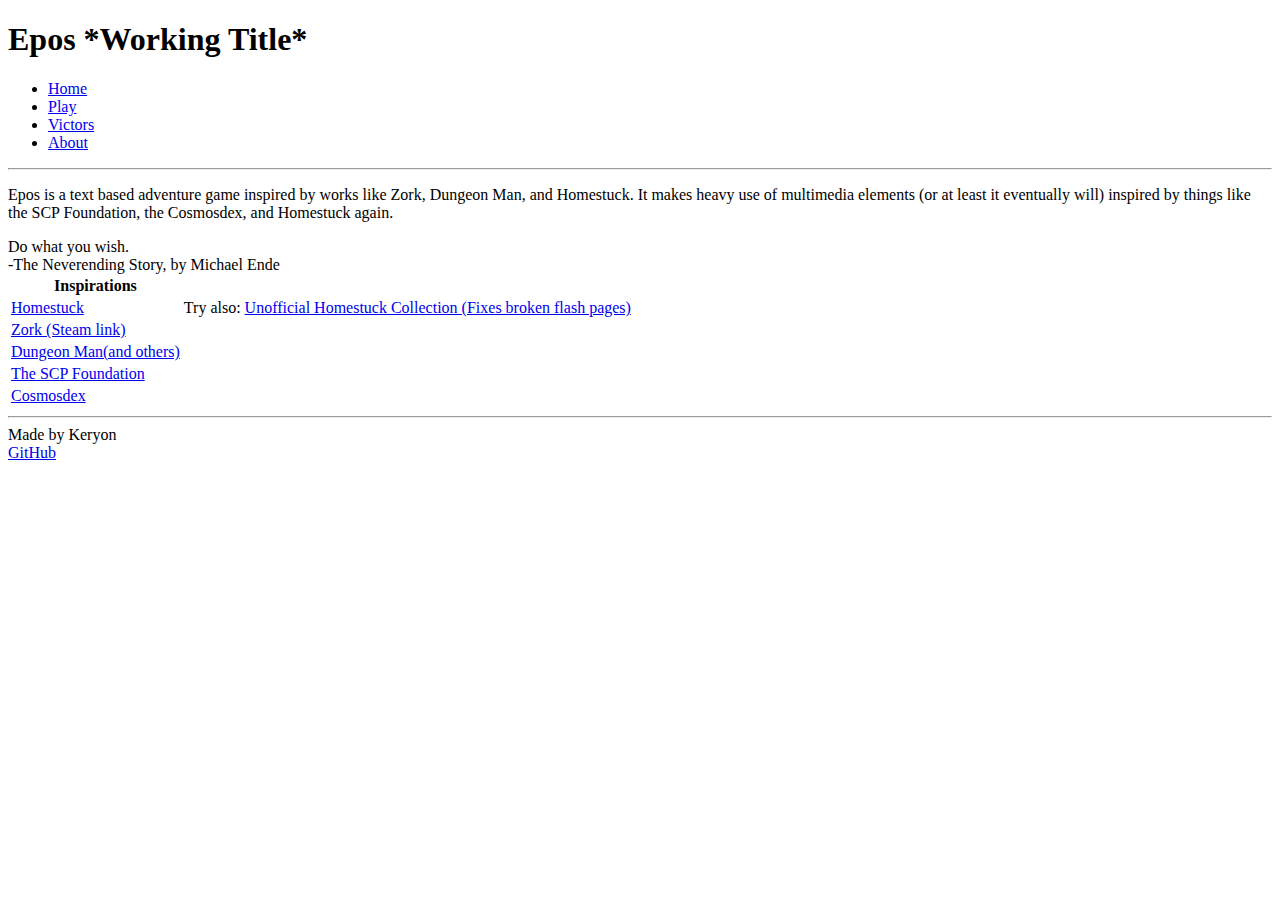
==== about.html @ a9f9d047 "About page done" ====
<!DOCTYPE html>
<html lang="en">
  <head>
    <meta charset="UTF-8" />
    <!-- Tell browsers not to scale the viewport automatically -->
    <meta name="viewport" content="width=device-width, initial-scale=1.0" />
    <title>Epos HTML</title>
    <link rel="icon" href="favicon.ico" />
  </head>
  <body>
    <!-- Use header, main, and footer elements to give semantic structure -->
    <header>
      <h1>Epos *Working Title*</h1>

      <!-- Navigation elements -->
      <nav>
        <menu>
          <li><a href="index.html">Home</a></li>
          <li><a href="play.html">Play</a></li>
          <li><a href="victors.html">Victors</a></li>
          <li><a href="about.html">About</a></li>
        </menu>
      </nav>
      <hr />
    </header>

    <main>

      <p>
        Epos is a text based adventure game inspired by works like Zork, Dungeon Man, and Homestuck.
        It makes heavy use of multimedia elements (or at least it eventually will) inspired by things like the SCP Foundation, the Cosmosdex, and Homestuck again.
      </p>



      <div id="quote">
        <div>Do what you wish.</div>
        <div>-The Neverending Story, by Michael Ende</div>
      </div>
      <table>
        <thead>
          <tr>
            <th>Inspirations</th>
          </tr>
        </thead>
        <tbody>
          <tr>
            <td><a href="https://Homestuck.com">Homestuck</a></td>
            <td>Try also: </td>
            <td><a href="https://bambosh.dev/unofficial-homestuck-collection/">Unofficial Homestuck Collection (Fixes broken flash pages)</a></td>
          </tr>
          <tr>
            <td><a href="https://store.steampowered.com/app/570580/Zork_Anthology/">Zork (Steam link)</a></td>
          </tr>
          <tr>
            <td><a href="https://homestarrunner.com/viderogames">Dungeon Man(and others)</a></td>
          </tr>
          <tr>
            <td><a href="https://scp-wiki.wikidot.com/">The SCP Foundation</a></td>
          </tr>
          <tr>
            <td><a href="https://cosmosdex.com/">Cosmosdex</a></td>
          </tr>
        </tbody>
      </table>
    </main>

    <footer>
      <hr />
      <span class="text-reset">Made by Keryon</span>
      <br />
      <a href="https://github.com/Keryon42/startup">GitHub</a>
    </footer>
  </body>
</html>
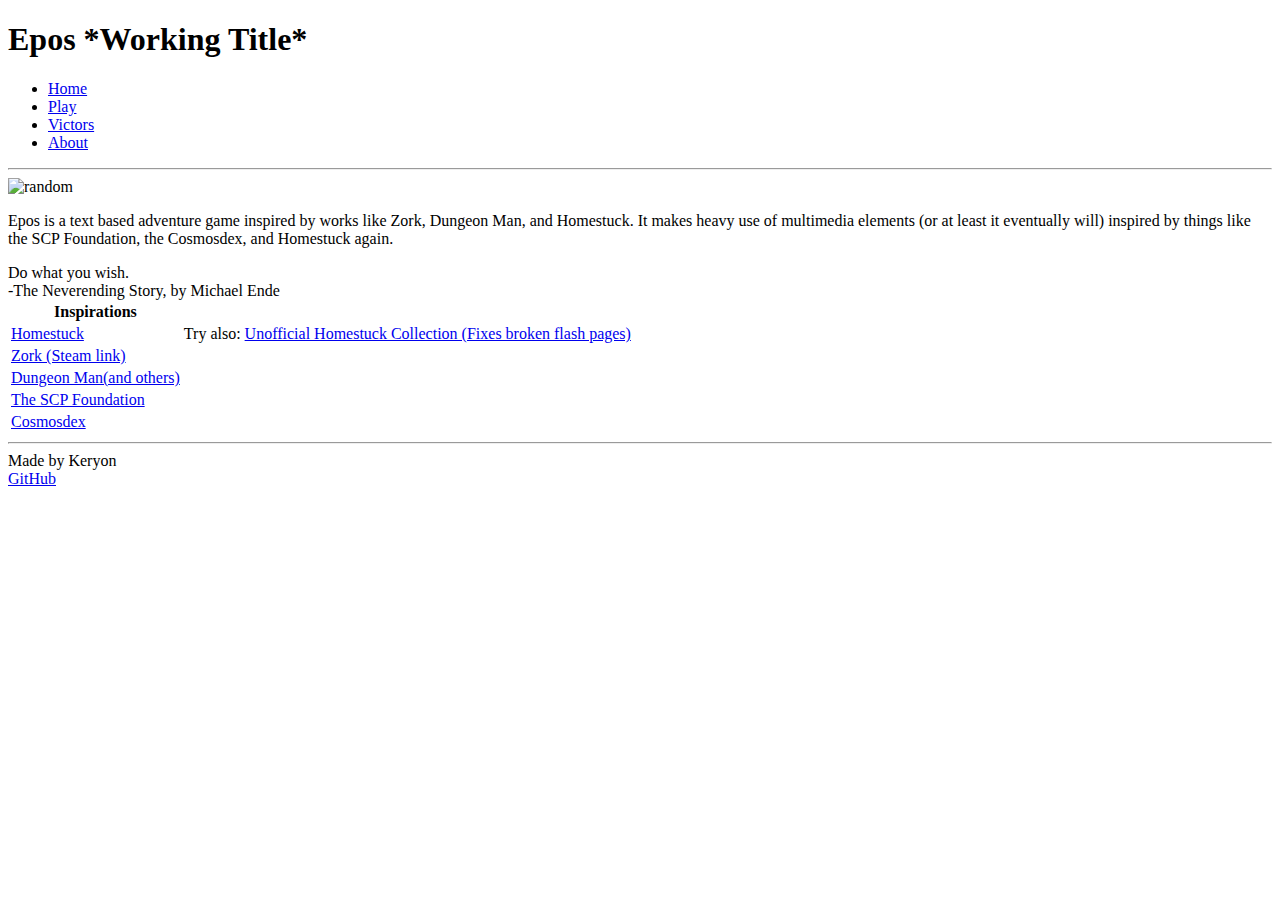
==== commit 679e6f75: "Add image and message button, plus deploy script" ====
--- a/about.html
+++ b/about.html
@@ -25,7 +25,7 @@
     </header>
 
     <main>
-
+      <div id="picture" class="picture-box"><img width="400px" src="https://images.pexels.com/photos/672636/pexels-photo-672636.jpeg?auto=compress&cs=tinysrgb&w=1260&h=750&dpr=1.jpg" alt="random" /></div>
       <p>
         Epos is a text based adventure game inspired by works like Zork, Dungeon Man, and Homestuck.
         It makes heavy use of multimedia elements (or at least it eventually will) inspired by things like the SCP Foundation, the Cosmosdex, and Homestuck again.
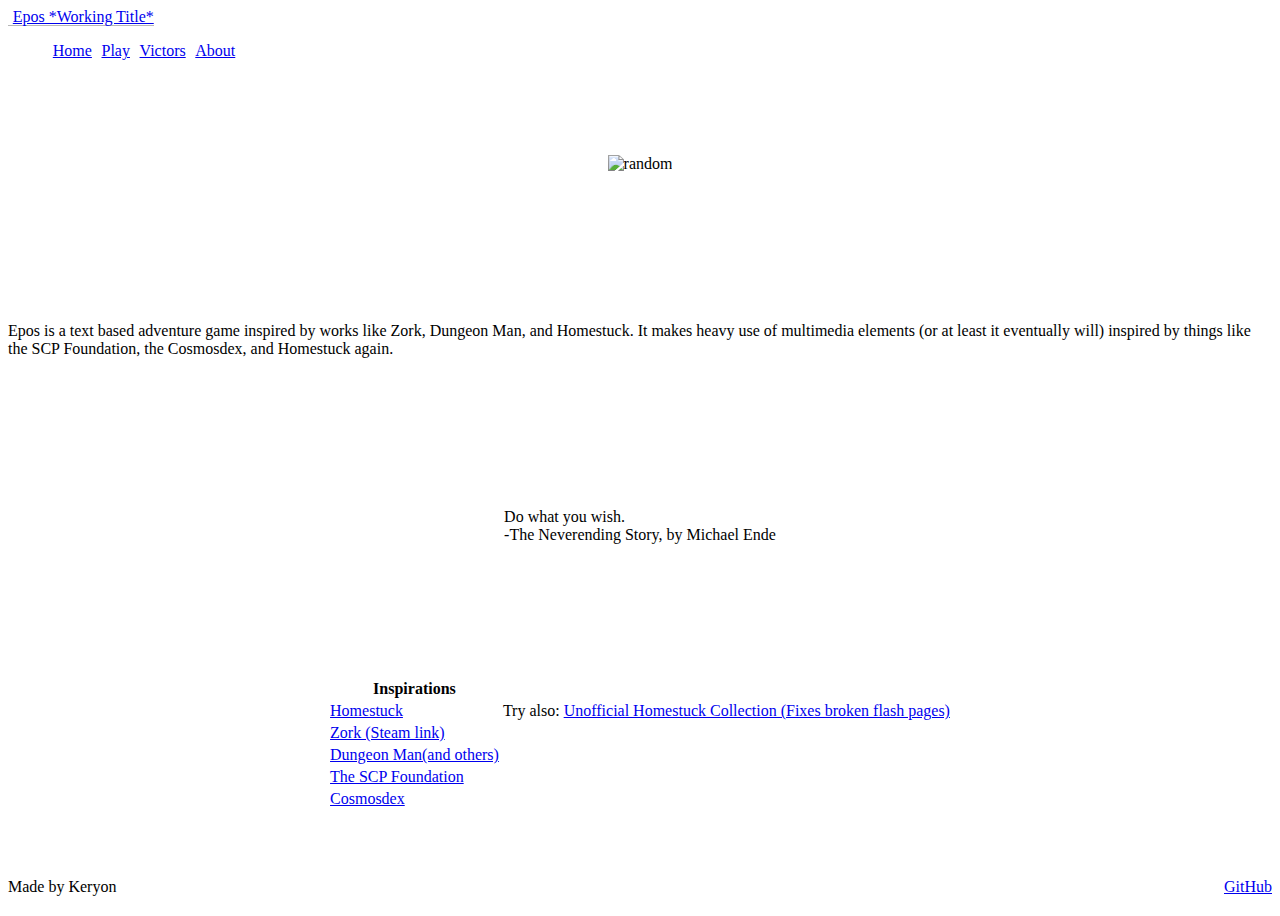
==== commit 8e09800b: "Header/footer good, index started" ====
--- a/about.html
+++ b/about.html
@@ -6,22 +6,36 @@
     <meta name="viewport" content="width=device-width, initial-scale=1.0" />
     <title>Epos HTML</title>
     <link rel="icon" href="favicon.ico" />
+    <link rel="stylesheet" href="main.css" />
+
+    <!-- Include bootstrap CSS framework -->
+    <link
+      href="https://cdn.jsdelivr.net/npm/bootstrap@5.2.2/dist/css/bootstrap.min.css"
+      rel="stylesheet"
+      integrity="sha384-Zenh87qX5JnK2Jl0vWa8Ck2rdkQ2Bzep5IDxbcnCeuOxjzrPF/et3URy9Bv1WTRi"
+      crossorigin="anonymous"
+    />
   </head>
-  <body>
-    <!-- Use header, main, and footer elements to give semantic structure -->
-    <header>
-      <h1>Epos *Working Title*</h1>
-
+  <body class = "bg-dark text-light">
+    <header class="container-fluid">
+      <nav class="navbar fixed-top navbar-dark">
+        <a class="navbar-brand" href="#">Epos *Working Title*</a>
       <!-- Navigation elements -->
-      <nav>
-        <menu>
-          <li><a href="index.html">Home</a></li>
-          <li><a href="play.html">Play</a></li>
-          <li><a href="victors.html">Victors</a></li>
-          <li><a href="about.html">About</a></li>
+        <menu class="navbar-nav">
+          <li class="nav-item">
+            <a class="nav-link active" href="index.html">Home</a>
+          </li>
+          <li class="nav-item">
+            <a class="nav-link" href="play.html">Play</a>
+          </li>
+          <li class="nav-item">
+            <a class="nav-link" href="victors.html">Victors</a>
+          </li>
+          <li class="nav-item">
+            <a class="nav-link" href="about.html">About</a>
+          </li>
         </menu>
       </nav>
-      <hr />
     </header>
 
     <main>
@@ -65,11 +79,11 @@
       </table>
     </main>
 
-    <footer>
-      <hr />
-      <span class="text-reset">Made by Keryon</span>
-      <br />
-      <a href="https://github.com/Keryon42/startup">GitHub</a>
+    <footer class="bg-dark text-white-50">
+      <div class="container-fluid">
+        <span class="text-reset">Made by Keryon</span>
+        <a class="text-reset" href="https://github.com/Keryon42/startup">GitHub</a>
+      </div>
     </footer>
   </body>
 </html>
--- a/main.css
+++ b/main.css
@@ -0,0 +1,55 @@
+body {
+    display: flex;
+    flex-direction: column;
+    min-width: 375px;
+  }
+  
+  header {
+    flex: 0 80px;
+  }
+  
+  main {
+    flex: 1 calc(100vh - 110px);
+    display: flex;
+    flex-direction: column;
+    align-items: center;
+    justify-content: space-around;
+  }
+  
+  footer {
+    flex: 0 30px;
+  }
+  
+  menu {
+    flex: 1;
+    display: flex;
+    /*  overwrite Bootstrap so the menu does not wrap */
+    flex-direction: row !important;
+    list-style: none;
+  }
+  
+  .navbar-brand {
+    padding-left: 0.3em;
+    border-bottom: solid rgb(182, 182, 182) thin;
+  }
+  
+  menu .nav-item {
+    padding: 0 0.3em;
+  }
+  
+  footer a {
+    float: right;
+  }
+  
+  @media (max-height: 600px) {
+    header {
+      display: none;
+    }
+    footer {
+      display: none;
+    }
+    main {
+      flex: 1 100vh;
+    }
+  }
+  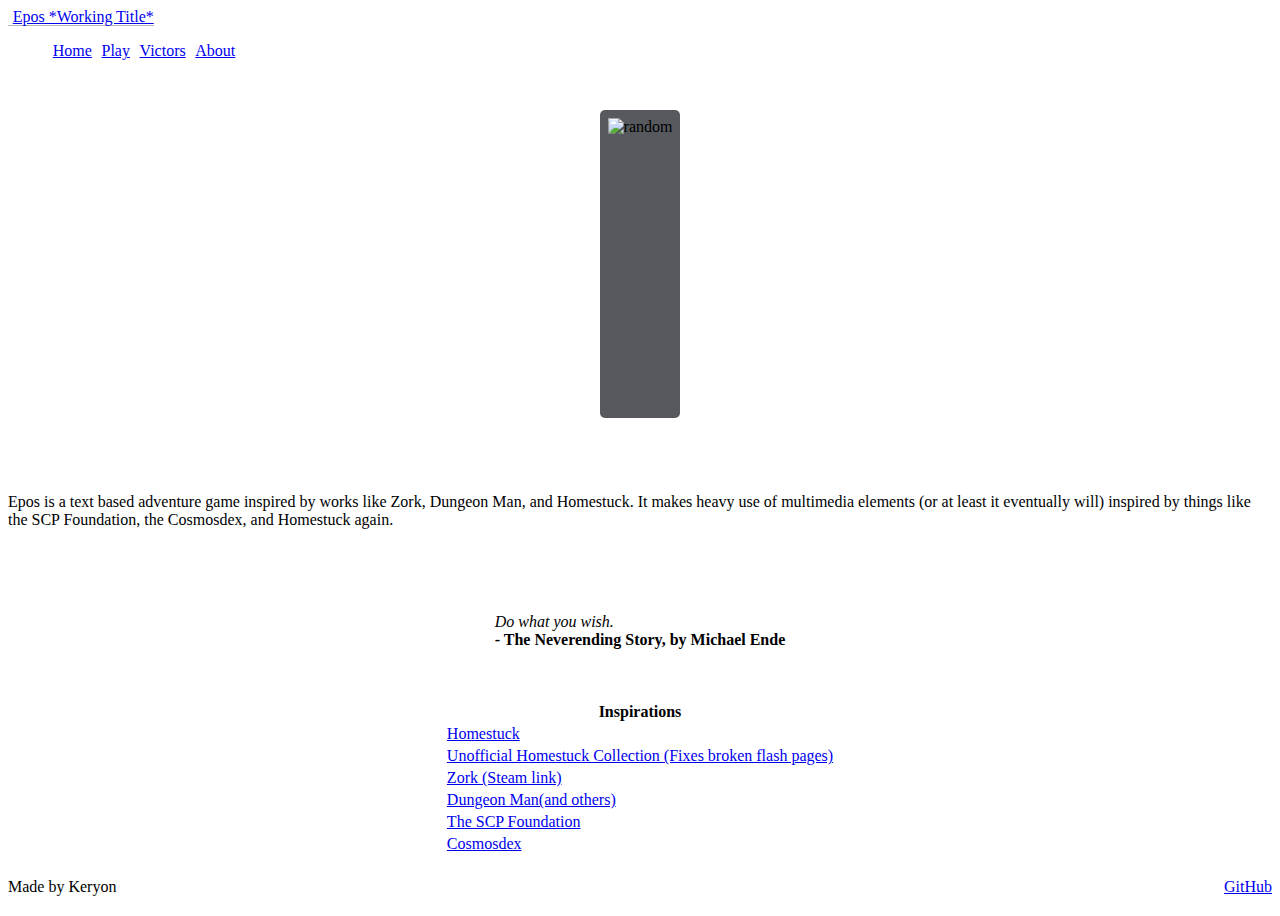
==== commit 0ad76689: "About page styled" ====
--- a/about.html
+++ b/about.html
@@ -7,6 +7,7 @@
     <title>Epos HTML</title>
     <link rel="icon" href="favicon.ico" />
     <link rel="stylesheet" href="main.css" />
+    <link rel="stylesheet" href="about.css"
 
     <!-- Include bootstrap CSS framework -->
     <link
@@ -38,20 +39,21 @@
       </nav>
     </header>
 
-    <main>
-      <div id="picture" class="picture-box"><img width="400px" src="https://images.pexels.com/photos/672636/pexels-photo-672636.jpeg?auto=compress&cs=tinysrgb&w=1260&h=750&dpr=1.jpg" alt="random" /></div>
-      <p>
-        Epos is a text based adventure game inspired by works like Zork, Dungeon Man, and Homestuck.
-        It makes heavy use of multimedia elements (or at least it eventually will) inspired by things like the SCP Foundation, the Cosmosdex, and Homestuck again.
-      </p>
+    <main class="container-fluid text-center">
+      <div id="picture" class="picture-box"><img src="https://images.pexels.com/photos/672636/pexels-photo-672636.jpeg?auto=compress&cs=tinysrgb&w=1260&h=750&dpr=1.jpg" alt="random" class="rounded"/></div>
+      <span id="intro">
+        <p>
+          Epos is a text based adventure game inspired by works like Zork, Dungeon Man, and Homestuck.
+          It makes heavy use of multimedia elements (or at least it eventually will) inspired by things like the SCP Foundation, the Cosmosdex, and Homestuck again.
+        </p>
+      </span>
 
 
-
-      <div id="quote">
-        <div>Do what you wish.</div>
-        <div>-The Neverending Story, by Michael Ende</div>
+      <div id="quote" class="quote-box text-light">
+        <div class="quote">Do what you wish.</div>
+        <div class="author">The Neverending Story, by Michael Ende</div>
       </div>
-      <table>
+      <table class="table table-dark">
         <thead>
           <tr>
             <th>Inspirations</th>
@@ -60,7 +62,8 @@
         <tbody>
           <tr>
             <td><a href="https://Homestuck.com">Homestuck</a></td>
-            <td>Try also: </td>
+          </tr>
+          <tr>
             <td><a href="https://bambosh.dev/unofficial-homestuck-collection/">Unofficial Homestuck Collection (Fixes broken flash pages)</a></td>
           </tr>
           <tr>
--- a/about.css
+++ b/about.css
@@ -0,0 +1,38 @@
+.picture-box {
+  height: calc(100px + 12em);
+  margin-bottom: 1em;
+  padding: 0.5em;
+  background: rgb(86, 89, 93);
+  border-radius: 5px;
+}
+.quote-box {
+    margin-top: 1em;
+    padding: 0.5em;
+    border-radius: 5px;
+  }
+  
+  .quote {
+    font-style: italic;
+  }
+  
+  .author {
+    font-weight: bold;
+    text-align: right;
+  }
+  
+  .author::before {
+    content: " - ";
+  }
+  
+  #picture img {
+    width: 100%;
+    height: 100%;
+  }
+  @media (max-height: 600px) {
+    .picture-box {
+        display: none;
+    }
+    main {
+        padding-top: 1em;
+    }
+  }